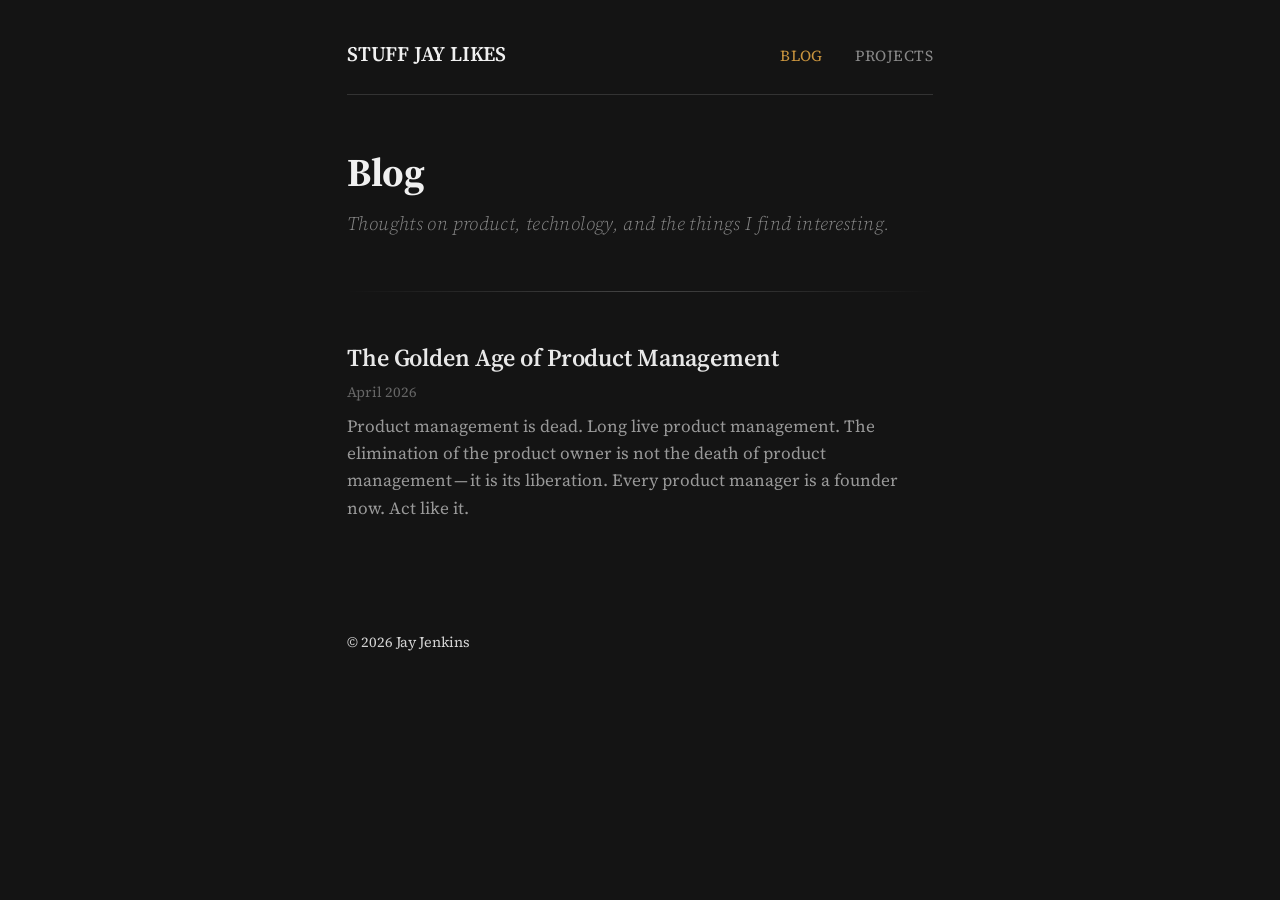
==== blog/index.html @ 32a511d4 "Create site homepage and restructure for multi-page layout Transform single-post blog into a proper " ====
<!DOCTYPE html>
<html lang="en">
<head>
<meta charset="UTF-8">
<meta name="viewport" content="width=device-width, initial-scale=1.0">
<title>Blog &mdash; Stuff Jay Likes</title>
<meta name="description" content="Writing about product, technology, and building things that matter.">
<meta property="og:title" content="Blog — Stuff Jay Likes">
<meta property="og:description" content="Writing about product, technology, and building things that matter.">
<meta property="og:type" content="website">
<link rel="preconnect" href="https://fonts.googleapis.com">
<link rel="preconnect" href="https://fonts.gstatic.com" crossorigin>
<link href="https://fonts.googleapis.com/css2?family=Source+Serif+4:ital,opsz,wght@0,8..60,300;0,8..60,400;0,8..60,600;0,8..60,700;1,8..60,400&display=swap" rel="stylesheet">
<link rel="stylesheet" href="/css/style.css">
</head>
<body>

<header class="site-header">
  <nav>
    <a href="/" class="site-name">Stuff Jay Likes</a>
    <a href="/blog/" class="active">Blog</a>
    <a href="/projects/">Projects</a>
  </nav>
</header>

<main class="content">

  <h1 class="page-title">Blog</h1>
  <p class="page-subtitle">Thoughts on product, technology, and the things I find interesting.</p>

  <hr>

  <ul class="post-list">
    <li>
      <a href="/blog/the-golden-age-of-product-management.html">
        <div class="post-title">The Golden Age of Product Management</div>
        <div class="post-date">April 2026</div>
        <div class="post-excerpt">Product management is dead. Long live product management. The elimination of the product owner is not the death of product management&thinsp;&mdash;&thinsp;it is its liberation. Every product manager is a founder now. Act like it.</div>
      </a>
    </li>
  </ul>

</main>

<footer class="site-footer">
  <p>&copy; 2026 Jay Jenkins</p>
</footer>

</body>
</html>
---- css/style.css ----
/* ==========================================================================
   Stuff Jay Likes — Shared Styles
   ========================================================================== */

*, *::before, *::after {
  box-sizing: border-box;
  margin: 0;
  padding: 0;
}

html {
  font-size: 18px;
  -webkit-font-smoothing: antialiased;
  -moz-osx-font-smoothing: grayscale;
  text-rendering: optimizeLegibility;
}

body {
  font-family: 'Source Serif 4', 'Georgia', 'Times New Roman', serif;
  font-weight: 400;
  line-height: 1.75;
  color: #d4d4d4;
  background-color: #141414;
  padding: 0;
  margin: 0;
}

::selection {
  background: rgba(138, 180, 248, 0.25);
  color: #fff;
}

/* ==========================================================================
   Site Header / Navigation
   ========================================================================== */

.site-header {
  max-width: 640px;
  margin: 0 auto;
  padding: 2rem 1.5rem 0;
}

.site-header nav {
  display: flex;
  align-items: baseline;
  gap: 1.8rem;
  border-bottom: 1px solid #333;
  padding-bottom: 1.2rem;
}

.site-header .site-name {
  font-size: 1.15rem;
  font-weight: 600;
  color: #f0f0f0;
  text-decoration: none;
  border-bottom: none;
  letter-spacing: -0.01em;
  margin-right: auto;
}

.site-header .site-name:hover {
  color: #c9943e;
  border-bottom: none;
}

.site-header nav a {
  font-size: 0.85rem;
  font-weight: 400;
  color: #888;
  text-decoration: none;
  border-bottom: none;
  letter-spacing: 0.03em;
  text-transform: uppercase;
  transition: color 0.2s;
}

.site-header nav a:hover {
  color: #d4d4d4;
  border-bottom: none;
}

.site-header nav a.active {
  color: #c9943e;
}

/* ==========================================================================
   Main Content Area
   ========================================================================== */

.content {
  max-width: 640px;
  margin: 0 auto;
  padding: 3rem 1.5rem 6rem;
}

/* ==========================================================================
   Homepage
   ========================================================================== */

.hero {
  margin-bottom: 3rem;
}

.hero h1 {
  font-size: 2.2rem;
  font-weight: 700;
  line-height: 1.2;
  color: #f0f0f0;
  margin-bottom: 0.6rem;
  letter-spacing: -0.01em;
}

.hero .tagline {
  font-size: 1.15rem;
  font-weight: 300;
  font-style: italic;
  color: #888;
  margin-bottom: 1.5rem;
  letter-spacing: 0.02em;
}

.hero .intro {
  font-size: 1rem;
  color: #aaa;
  line-height: 1.7;
}

/* ==========================================================================
   Blog Roll / Post Listing
   ========================================================================== */

.section-heading {
  font-size: 0.85rem;
  font-weight: 600;
  color: #666;
  text-transform: uppercase;
  letter-spacing: 0.08em;
  margin-bottom: 1.5rem;
}

.post-list {
  list-style: none;
  padding: 0;
}

.post-list li {
  margin-bottom: 2.2rem;
}

.post-list li:last-child {
  margin-bottom: 0;
}

.post-list a {
  text-decoration: none;
  border-bottom: none;
  display: block;
}

.post-list a:hover {
  border-bottom: none;
}

.post-list a:hover .post-title {
  color: #c9943e;
}

.post-title {
  font-size: 1.35rem;
  font-weight: 600;
  line-height: 1.35;
  color: #e8e8e8;
  margin-bottom: 0.3rem;
  letter-spacing: -0.005em;
  transition: color 0.2s;
}

.post-date {
  font-size: 0.8rem;
  color: #666;
  margin-bottom: 0.4rem;
}

.post-excerpt {
  font-size: 0.95rem;
  color: #999;
  line-height: 1.6;
}

/* ==========================================================================
   Projects Page
   ========================================================================== */

.page-title {
  font-size: 2.2rem;
  font-weight: 700;
  line-height: 1.2;
  color: #f0f0f0;
  margin-bottom: 0.6rem;
  letter-spacing: -0.01em;
}

.page-subtitle {
  font-size: 1.05rem;
  font-weight: 300;
  font-style: italic;
  color: #888;
  margin-bottom: 2.5rem;
  letter-spacing: 0.02em;
}

.project-list {
  list-style: none;
  padding: 0;
}

.project-list li {
  margin-bottom: 2.2rem;
  padding-bottom: 2.2rem;
  border-bottom: 1px solid #262626;
}

.project-list li:last-child {
  border-bottom: none;
}

.project-name {
  font-size: 1.2rem;
  font-weight: 600;
  color: #e8e8e8;
  margin-bottom: 0.3rem;
}

.project-desc {
  font-size: 0.95rem;
  color: #999;
  line-height: 1.6;
}

/* ==========================================================================
   Article (Blog Post) Styles
   ========================================================================== */

article {
  max-width: 640px;
  margin: 0 auto;
  padding: 3rem 1.5rem 6rem;
}

article h1 {
  font-size: 2.2rem;
  font-weight: 700;
  line-height: 1.2;
  color: #f0f0f0;
  margin-bottom: 0.3rem;
  letter-spacing: -0.01em;
}

.subtitle {
  font-size: 1.05rem;
  font-weight: 300;
  font-style: italic;
  color: #888;
  margin-bottom: 2.5rem;
  letter-spacing: 0.02em;
}

h2 {
  font-size: 1.35rem;
  font-weight: 600;
  line-height: 1.35;
  color: #e8e8e8;
  margin-top: 3rem;
  margin-bottom: 1.2rem;
  letter-spacing: -0.005em;
}

p {
  margin-bottom: 1.15rem;
  color: #d4d4d4;
}

em {
  font-style: italic;
  color: #e0e0e0;
}

strong {
  font-weight: 600;
  color: #e8e8e8;
}

hr {
  border: none;
  height: 1px;
  background: linear-gradient(to right, transparent, #444, transparent);
  margin: 2.8rem 0;
}

.lede {
  font-size: 1.15rem;
  line-height: 1.65;
  color: #e0e0e0;
}

.lede-first {
  font-size: 1.3rem;
  font-weight: 400;
  line-height: 1.55;
  color: #f0f0f0;
  margin-bottom: 1.5rem;
}

.pull {
  font-size: 1.25rem;
  font-weight: 300;
  font-style: italic;
  color: #aaa;
  border-left: 2px solid #555;
  padding-left: 1.2rem;
  margin: 2rem 0;
  line-height: 1.6;
}

.closing {
  font-size: 1.4rem;
  font-weight: 600;
  color: #f0f0f0;
  margin-top: 2rem;
  letter-spacing: -0.01em;
}

a {
  color: #8ab4f8;
  text-decoration: none;
  border-bottom: 1px solid rgba(138, 180, 248, 0.3);
  transition: border-color 0.2s;
}

a:hover {
  border-bottom-color: #8ab4f8;
}

/* Images */
figure {
  margin: 2.4rem 0;
  padding: 0;
}

figure img {
  width: 100%;
  height: auto;
  display: block;
  border-radius: 2px;
}

figcaption {
  font-size: 0.8rem;
  color: #666;
  margin-top: 0.6rem;
  font-style: italic;
  text-align: center;
  padding: 0 2rem;
}

/* Charts */
.chart-container {
  margin: 2.4rem 0;
  padding: 0;
}

.chart-container svg {
  width: 100%;
  height: auto;
  display: block;
}

.chart-title {
  font-size: 0.9rem;
  font-weight: 600;
  color: #bbb;
  margin-bottom: 0.8rem;
  letter-spacing: 0.03em;
  text-transform: uppercase;
}

.chart-source {
  font-size: 0.75rem;
  color: #555;
  margin-top: 0.5rem;
  font-style: italic;
}

/* Article Footer */
article footer {
  margin-top: 4rem;
  padding-top: 2rem;
  border-top: 1px solid #333;
  font-size: 0.85rem;
  color: #666;
  line-height: 1.6;
}

article footer p {
  color: #666;
  margin-bottom: 0.5rem;
}

/* Site Footer */
.site-footer {
  max-width: 640px;
  margin: 0 auto;
  padding: 0 1.5rem 3rem;
  font-size: 0.8rem;
  color: #444;
}

/* Back link for blog posts */
.back-link {
  display: inline-block;
  font-size: 0.85rem;
  color: #888;
  border-bottom: none;
  margin-bottom: 2rem;
  transition: color 0.2s;
}

.back-link:hover {
  color: #c9943e;
  border-bottom: none;
}

/* ==========================================================================
   Responsive
   ========================================================================== */

@media (max-width: 600px) {
  html { font-size: 16px; }
  article { padding: 2rem 1.2rem 4rem; }
  .content { padding: 2rem 1.2rem 4rem; }
  .site-header { padding: 1.5rem 1.2rem 0; }
  h1, .hero h1, .page-title, article h1 { font-size: 1.8rem; }
  .lede-first { font-size: 1.15rem; }
  .pull { font-size: 1.1rem; }
  figure { margin-left: 0; margin-right: 0; }
  .site-header nav { gap: 1.2rem; }
}
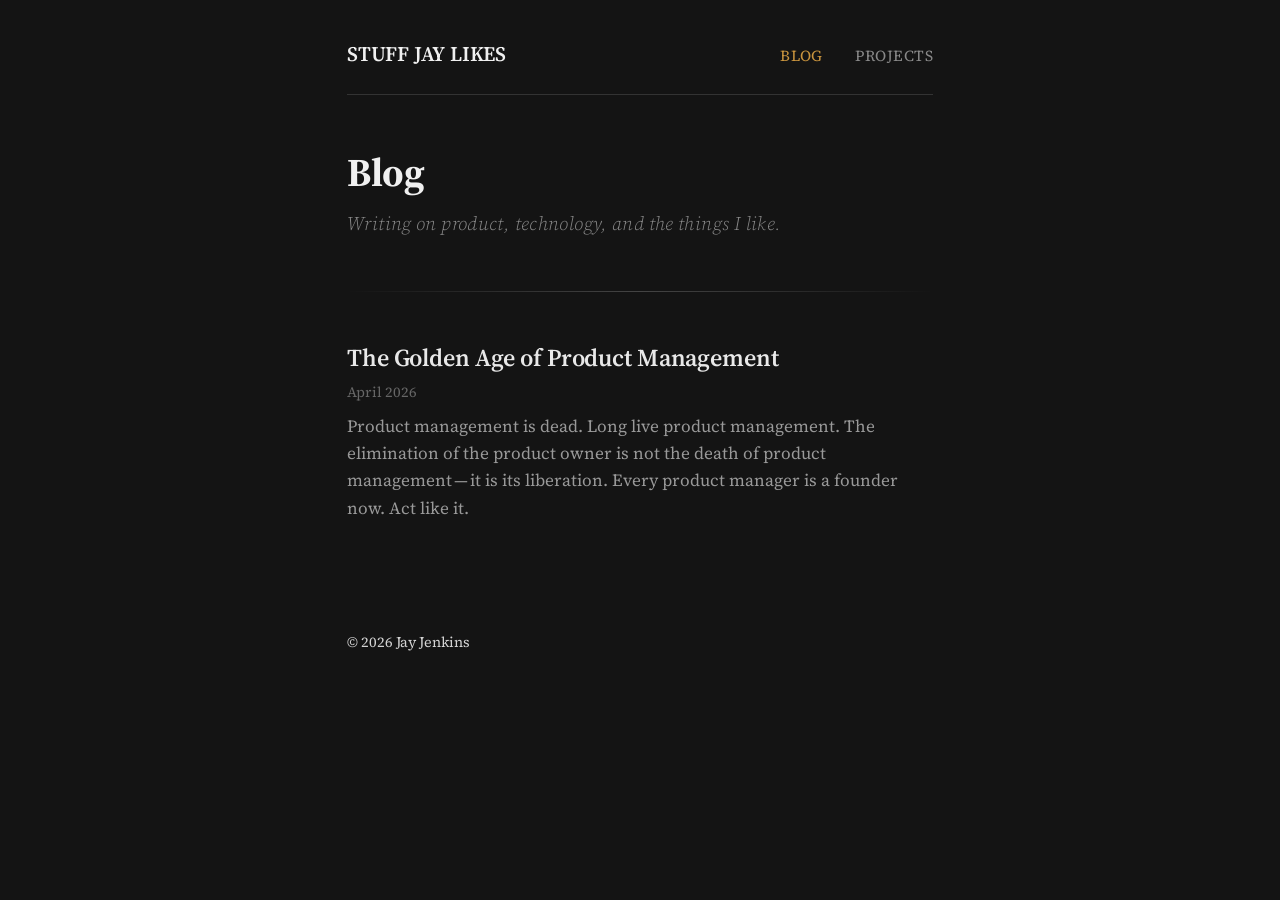
==== commit b7043bc2: "Update index.html" ====
--- a/blog/index.html
+++ b/blog/index.html
@@ -26,7 +26,7 @@
 <main class="content">
 
   <h1 class="page-title">Blog</h1>
-  <p class="page-subtitle">Thoughts on product, technology, and the things I find interesting.</p>
+  <p class="page-subtitle">Writing on product, technology, and the things I like.</p>
 
   <hr>
 
